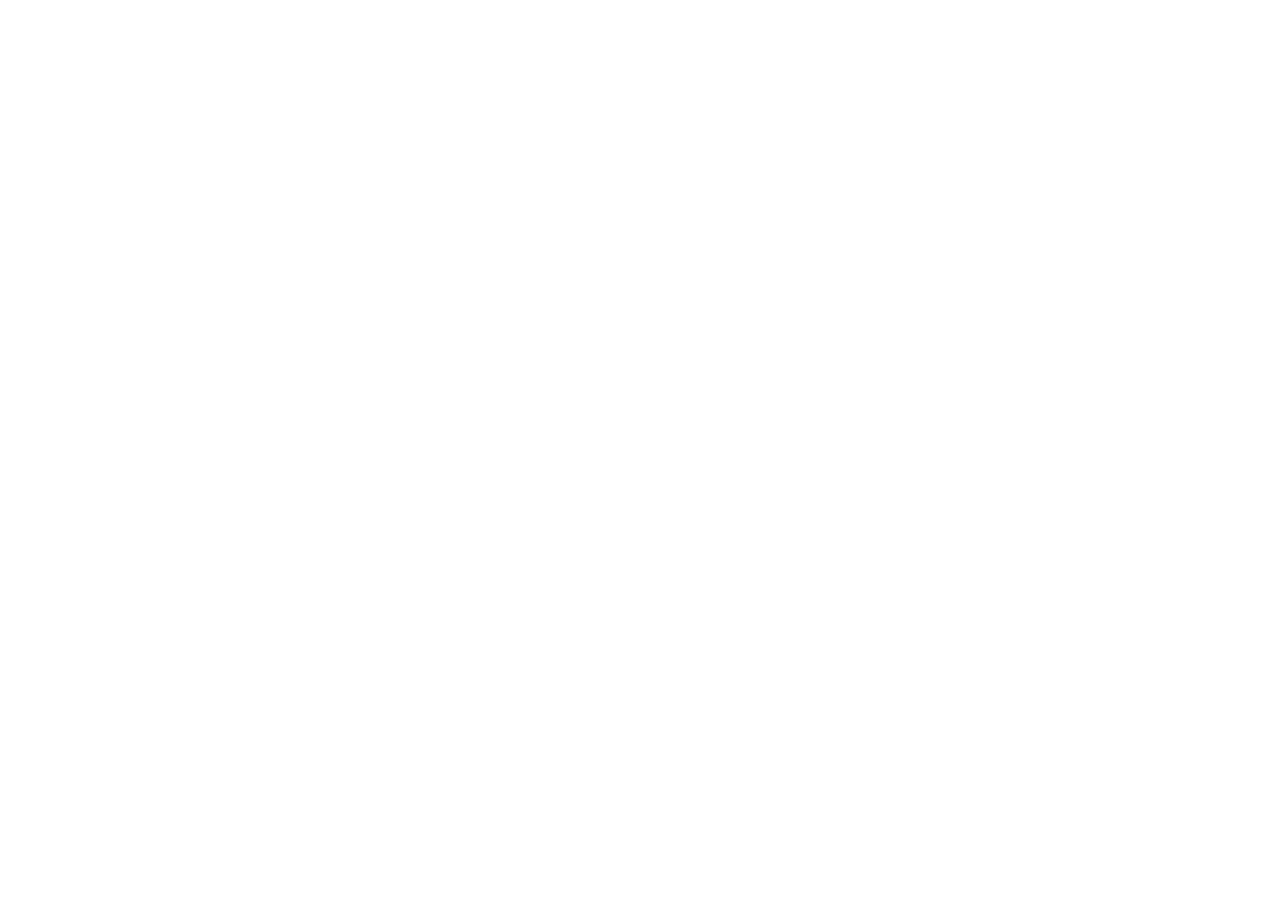
==== index.html @ 3e5940b1 "segundo mensaje commit" ====
<!DOCTYPE html>
<html lang="en">
<head>
    <meta charset="UTF-8">
    <meta name="viewport" content="width=device-width, initial-scale=1.0">
    <title>Document</title>
</head>
<body>
    
</body>
</html>
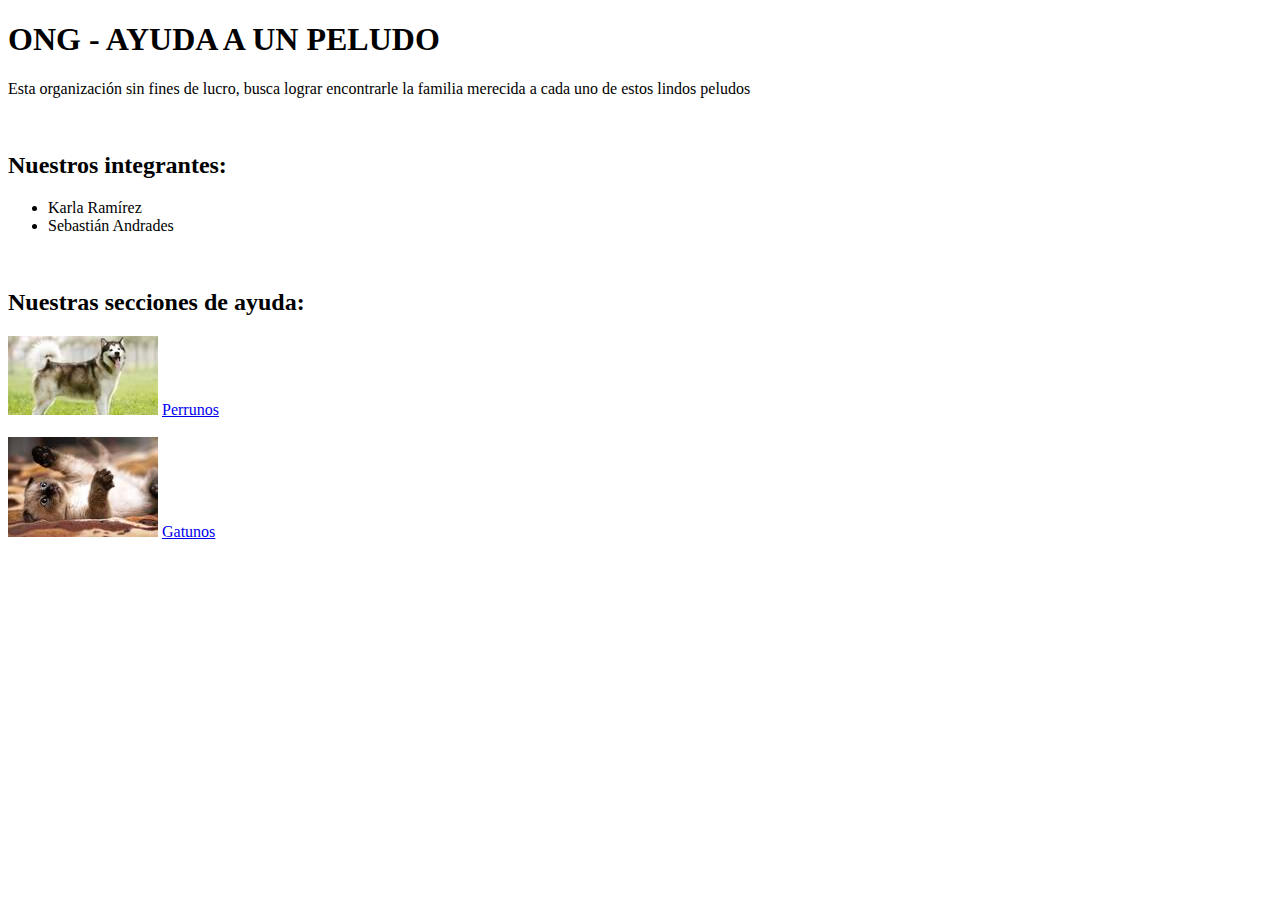
==== commit 7f02f721: "subida 1 de tarea" ====
--- a/index.html
+++ b/index.html
@@ -1,11 +1,27 @@
-<!DOCTYPE html>
-<html lang="en">
-<head>
-    <meta charset="UTF-8">
-    <meta name="viewport" content="width=device-width, initial-scale=1.0">
-    <title>Document</title>
-</head>
-<body>
-    
-</body>
+<!DOCTYPE html>
+<html lang="en">
+<head>
+    <meta charset="UTF-8">
+    <meta name="viewport" content="width=device-width, initial-scale=1.0">
+    <title>Ayuda a un peludo</title>
+</head>
+<body>
+    <h1>ONG - AYUDA A UN PELUDO</h1>
+    <p>Esta organizaci&oacute;n sin fines de lucro, busca lograr encontrarle la familia merecida a cada uno de estos lindos peludos<p>
+    <br>    
+    <h2>Nuestros integrantes:</h2>
+
+    <ul>
+        <li>Karla Ram&iacute;rez</li>
+        <li>Sebasti&aacute;n Andrades</li>
+    </ul>
+    <br>
+    <h2>Nuestras secciones de ayuda:</h2>
+    <img src="img/alaskan-malamute_1fdcf60e_230710210901_1200x630.jpg" alt="Perrito" width="150" height="79">
+    <a href="file:///Users/sebastianandrades/Practica%20HTML/perros.html">Perrunos</a>
+    <br>
+    <br>
+    <img src="img/siames_179_0_orig.jpg" alt="Gatito" width="150" height="100">
+    <a href="file:///Users/sebastianandrades/Practica%20HTML/gatos.html">Gatunos</a>
+</body>
 </html>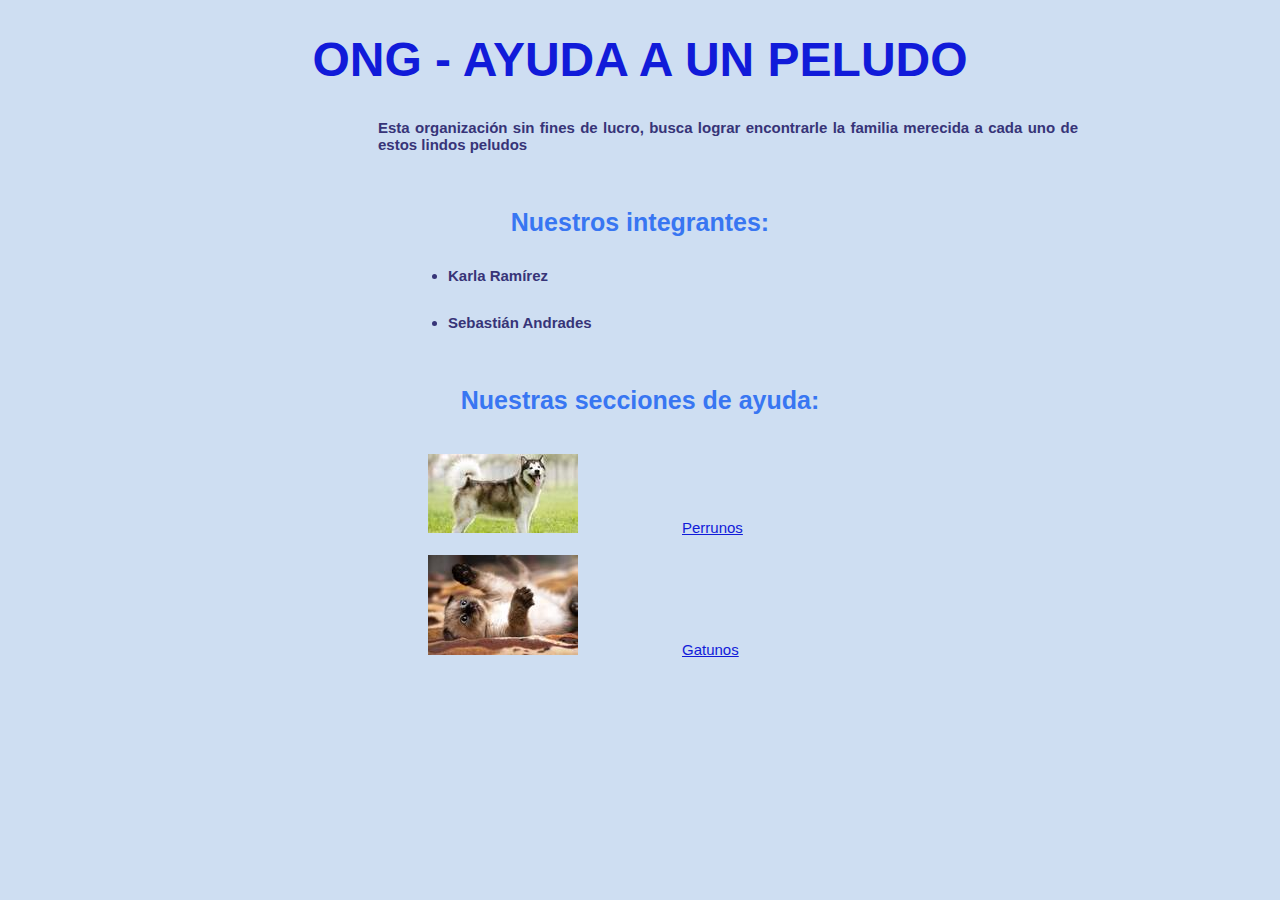
==== commit 70d54c36: "actualizacion css" ====
--- a/index.html
+++ b/index.html
@@ -4,24 +4,25 @@
     <meta charset="UTF-8">
     <meta name="viewport" content="width=device-width, initial-scale=1.0">
     <title>Ayuda a un peludo</title>
+    <link rel="stylesheet" href="style.css">
 </head>
 <body>
     <h1>ONG - AYUDA A UN PELUDO</h1>
-    <p>Esta organizaci&oacute;n sin fines de lucro, busca lograr encontrarle la familia merecida a cada uno de estos lindos peludos<p>
+    <p id="subt1">Esta organizaci&oacute;n sin fines de lucro, busca lograr encontrarle la familia merecida a cada uno de estos lindos peludos<p>
     <br>    
     <h2>Nuestros integrantes:</h2>
-
-    <ul>
-        <li>Karla Ram&iacute;rez</li>
-        <li>Sebasti&aacute;n Andrades</li>
-    </ul>
+        <ul>
+            <li>Karla Ram&iacute;rez</li>
+            <li>Sebasti&aacute;n Andrades</li>
+        </ul>
     <br>
     <h2>Nuestras secciones de ayuda:</h2>
-    <img src="img/alaskan-malamute_1fdcf60e_230710210901_1200x630.jpg" alt="Perrito" width="150" height="79">
-    <a href="file:///Users/sebastianandrades/Practica%20HTML/perros.html">Perrunos</a>
+    <br>
+    <img id="imgini" src="img/alaskan-malamute_1fdcf60e_230710210901_1200x630.jpg" alt="Perrito" width="150" height="79">
+    <a id="textini" href="file:///Users/sebastianandrades/Practica%20HTML/perros.html">Perrunos</a>
     <br>
     <br>
-    <img src="img/siames_179_0_orig.jpg" alt="Gatito" width="150" height="100">
-    <a href="file:///Users/sebastianandrades/Practica%20HTML/gatos.html">Gatunos</a>
+    <img id="imgini" src="img/siames_179_0_orig.jpg" alt="Gatito" width="150" height="100">
+    <a id="textini" href="file:///Users/sebastianandrades/Practica%20HTML/gatos.html">Gatunos</a>
 </body>
 </html>--- a/style.css
+++ b/style.css
@@ -0,0 +1,66 @@
+body{
+    background-color: #CEDEF2;
+}
+h1{
+    color: #111BD9;
+    text-align: center;
+    font-family: Verdana, Geneva, Tahoma, sans-serif;
+    font-size: 48px;
+    font-weight: bold;
+}
+h2{
+    color: #3876f2;
+    text-align: center;
+    font-family: Verdana, Geneva, Tahoma, sans-serif;
+    font-size: 25px;
+    font-weight: bold;
+}
+#subt1{
+    color: #373478;
+    text-align: justify;
+    max-width: 700px;
+    font-family: Verdana, Geneva, Tahoma, sans-serif;
+    font-size: 15px;
+    font-weight: bold;
+    margin-left: 370px;
+}
+#textoani{
+    margin-left: 400px;
+    margin-top: 200px;
+}
+li{
+    color: #373478;
+    text-align: justify;
+    margin-left: 400px;
+    font-family: Verdana, Geneva, Tahoma, sans-serif;
+    font-size: 15px;
+    font-weight: bold;
+    margin-top: 30px;
+}
+#imgini{
+    margin-left: 420px;
+}
+#textini{
+    margin-left: 100px;
+    font-family: Verdana, Geneva, Tahoma, sans-serif;
+    font-size: 15px;
+    color: #111BD9;
+}
+#volver{
+    float: right;
+    font-family: Verdana, Geneva, Tahoma, sans-serif;
+    font-size: 13px;
+    color: #111BD9;
+}
+#imgind{
+    float: left;
+    margin-right: 300px;
+}
+#textind{
+    display: block;
+    color: #373478;
+    font-family: Verdana, Geneva, Tahoma, sans-serif;
+    font-size: 15px;
+    font-weight: bold;
+    text-align: justify;
+}
